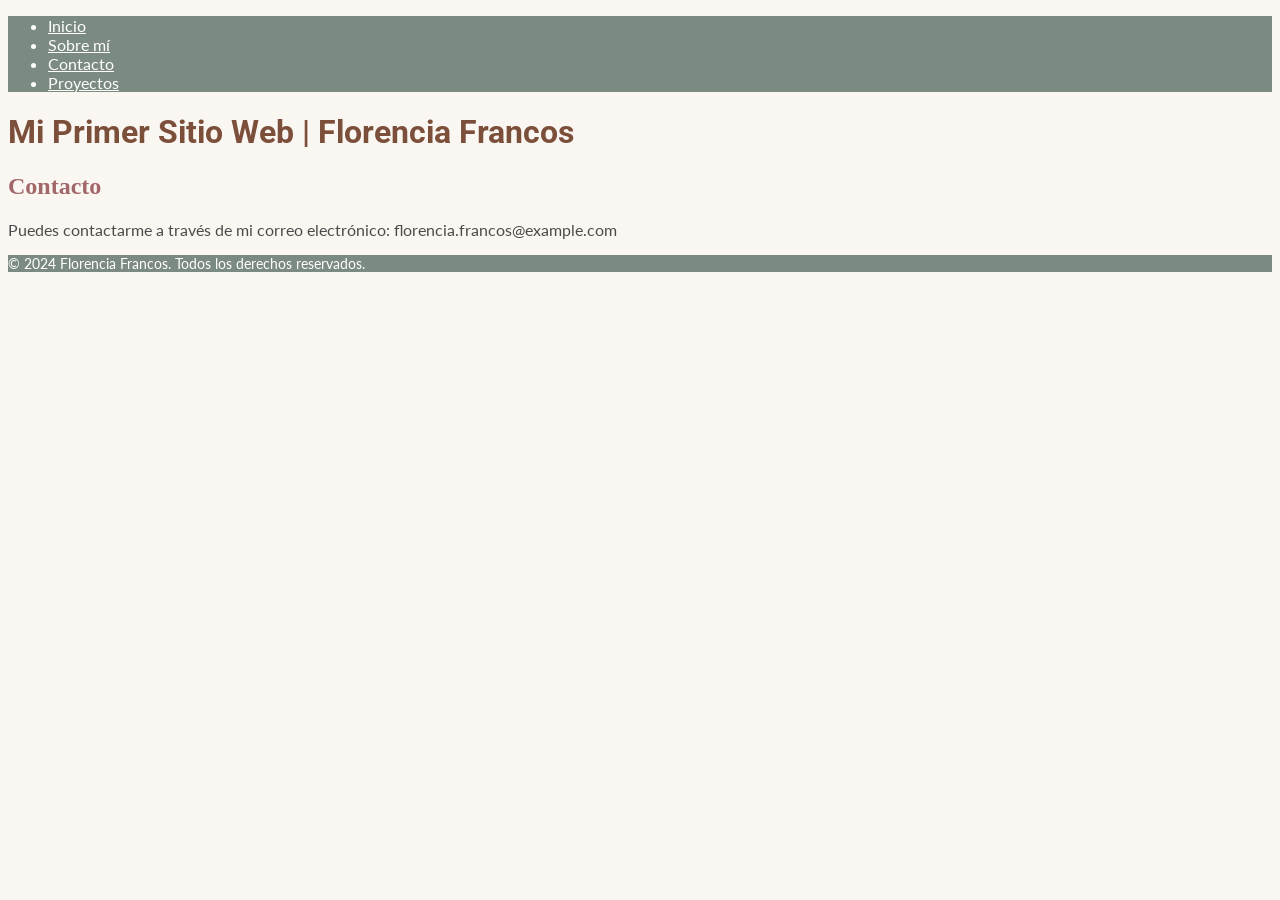
==== pages/contacto.html @ 6471aec8 "Add files via upload" ====
<!DOCTYPE html>
<html lang="es">
<head>
    <meta charset="UTF-8" />
    <meta name="viewport" content="width=device-width, initial-scale=1.0" />
    <title>Mi Primer Sitio Web | Florencia Francos</title>
    <link rel="stylesheet" href="../styles.css" />
</head>

<body>
<header>
    <nav>
        <ul>
            <li><a href="../index.html">Inicio</a></li>
            <li><a href="sobre-mi.html">Sobre mí</a></li>
            <li><a href="contacto.html">Contacto</a></li>
            <li><a href="proyectos.html">Proyectos</a></li>

        </ul>
    </nav>
    <h1>Mi Primer Sitio Web | Florencia Francos</h1>
</header>

<main>
    <h2>Contacto</h2>
    <section class="texto">
        <p>Puedes contactarme a través de mi correo electrónico: florencia.francos@example.com</p>
    </section>
</main>
<footer>
    <p>© 2024 Florencia Francos. Todos los derechos reservados.</p>
</footer>   
    </body> 
    </html>
---- styles.css ----
/*Roboto - Google Fonts*/
@import url('https://fonts.googleapis.com/css2?family=Roboto:ital,wght@0,100..900;1,100..900&display=swap');    
/*font-family: "Roboto", sans-serif;*/

/*Lato - Google Fonts*/
@import url('https://fonts.googleapis.com/css2?family=Lato:ital,wght@0,100;0,300;0,400;0,700;0,900;1,100;1,300;1,400;1,700;1,900&display=swap');
/*font-family: "Lato", sans-serif;*/


h1{
    font-family: "Roboto", sans-serif;
    font-weight: 700;
    color: #7C4F3A  
}

h2{color: #A26769}

nav{
    background-color: #7C8B81;
    color: white;
    font-family: "Lato", sans-serif;
}
nav a{
    color: white;
}

.texto  {
    font-family: "Lato", sans-serif;
    font-weight: 400;
    color: #4B4B4B
}

body{
    background-color: #FAF7F2   
}

footer{
    background-color: #7C8B81;
    color: white;
    font-family: "Lato", sans-serif;
    font-size: 14px;}
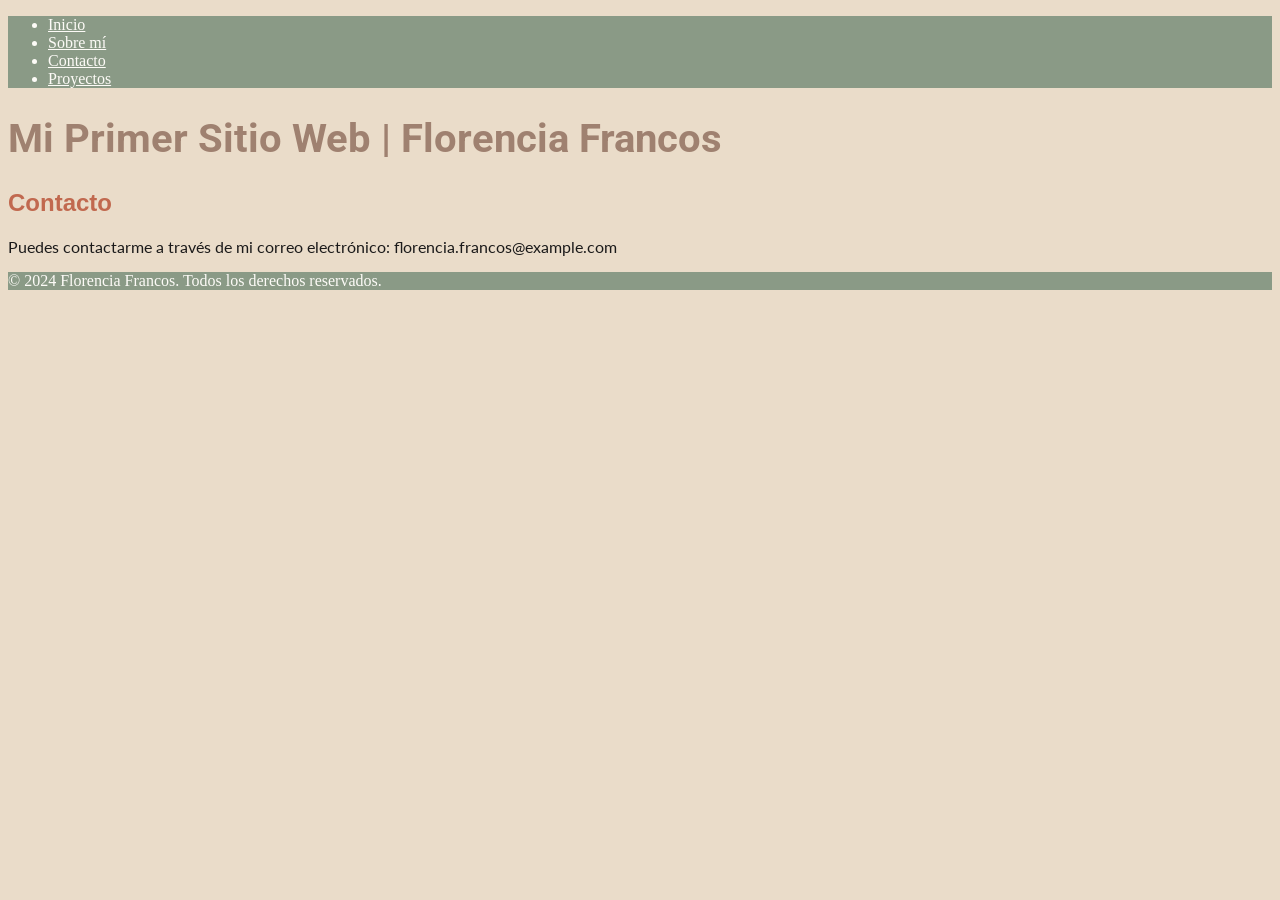
==== commit bffcd198: "Add files via upload" ====
--- a/pages/contacto.html
+++ b/pages/contacto.html
@@ -3,8 +3,8 @@
 <head>
     <meta charset="UTF-8" />
     <meta name="viewport" content="width=device-width, initial-scale=1.0" />
+    <link rel="stylesheet" href="../styles.css" />
     <title>Mi Primer Sitio Web | Florencia Francos</title>
-    <link rel="stylesheet" href="../styles.css" />
 </head>
 
 <body>
@@ -18,17 +18,18 @@
 
         </ul>
     </nav>
+
+
     <h1>Mi Primer Sitio Web | Florencia Francos</h1>
 </header>
-
 <main>
-    <h2>Contacto</h2>
-    <section class="texto">
+    <article class="intro">
+        <h2>Contacto</h2>
         <p>Puedes contactarme a través de mi correo electrónico: florencia.francos@example.com</p>
-    </section>
+    </article>
 </main>
 <footer>
     <p>© 2024 Florencia Francos. Todos los derechos reservados.</p>
-</footer>   
-    </body> 
-    </html> +</footer>
+</body>    
+    </html>
--- a/styles.css
+++ b/styles.css
@@ -1,3 +1,5 @@
+/* Google Fonts*/   
+
 /*Roboto - Google Fonts*/
 @import url('https://fonts.googleapis.com/css2?family=Roboto:ital,wght@0,100..900;1,100..900&display=swap');    
 /*font-family: "Roboto", sans-serif;*/
@@ -6,36 +8,43 @@
 @import url('https://fonts.googleapis.com/css2?family=Lato:ital,wght@0,100;0,300;0,400;0,700;0,900;1,100;1,300;1,400;1,700;1,900&display=swap');
 /*font-family: "Lato", sans-serif;*/
 
-
-h1{
-    font-family: "Roboto", sans-serif;
-    font-weight: 700;
-    color: #7C4F3A  
+/* Estilos generales*/
+/*color de fondo */
+body {background-color: #EADCC9 ;
 }
 
-h2{color: #A26769}
+/*color de nav bar */
+nav {background-color: #8A9A86;
+color: #FDFBF7}
 
-nav{
-    background-color: #7C8B81;
-    color: white;
+/*color de links */
+nav a {color: #FDFBF7}
+
+/*color de footer */
+footer {background-color: #8A9A86;
+color: #FDFBF7}
+
+/*H1*/
+h1 {color: #9F8170;
+font-family: "Roboto", sans-serif;
+font-size: 2.5rem;}
+
+/*h2*/
+h2 {color: #C1694F  ;
+font-family: "Lato", sans-serif;
+font-size: 1.5rem;
+font-weight: 700;}
+
+/*intro*/
+.intro {
+    color: #1b1a1a;
+    font-family: "Lato", sans-serif;
+    font-size: 1rem;
+}
+
+/*detalle en lista*/
+.detalle {
+    color: #1b1a1a;
     font-family: "Lato", sans-serif;
 }
-nav a{
-    color: white;
-}
 
-.texto  {
-    font-family: "Lato", sans-serif;
-    font-weight: 400;
-    color: #4B4B4B
-}
-
-body{
-    background-color: #FAF7F2   
-}
-
-footer{
-    background-color: #7C8B81;
-    color: white;
-    font-family: "Lato", sans-serif;
-    font-size: 14px;}
